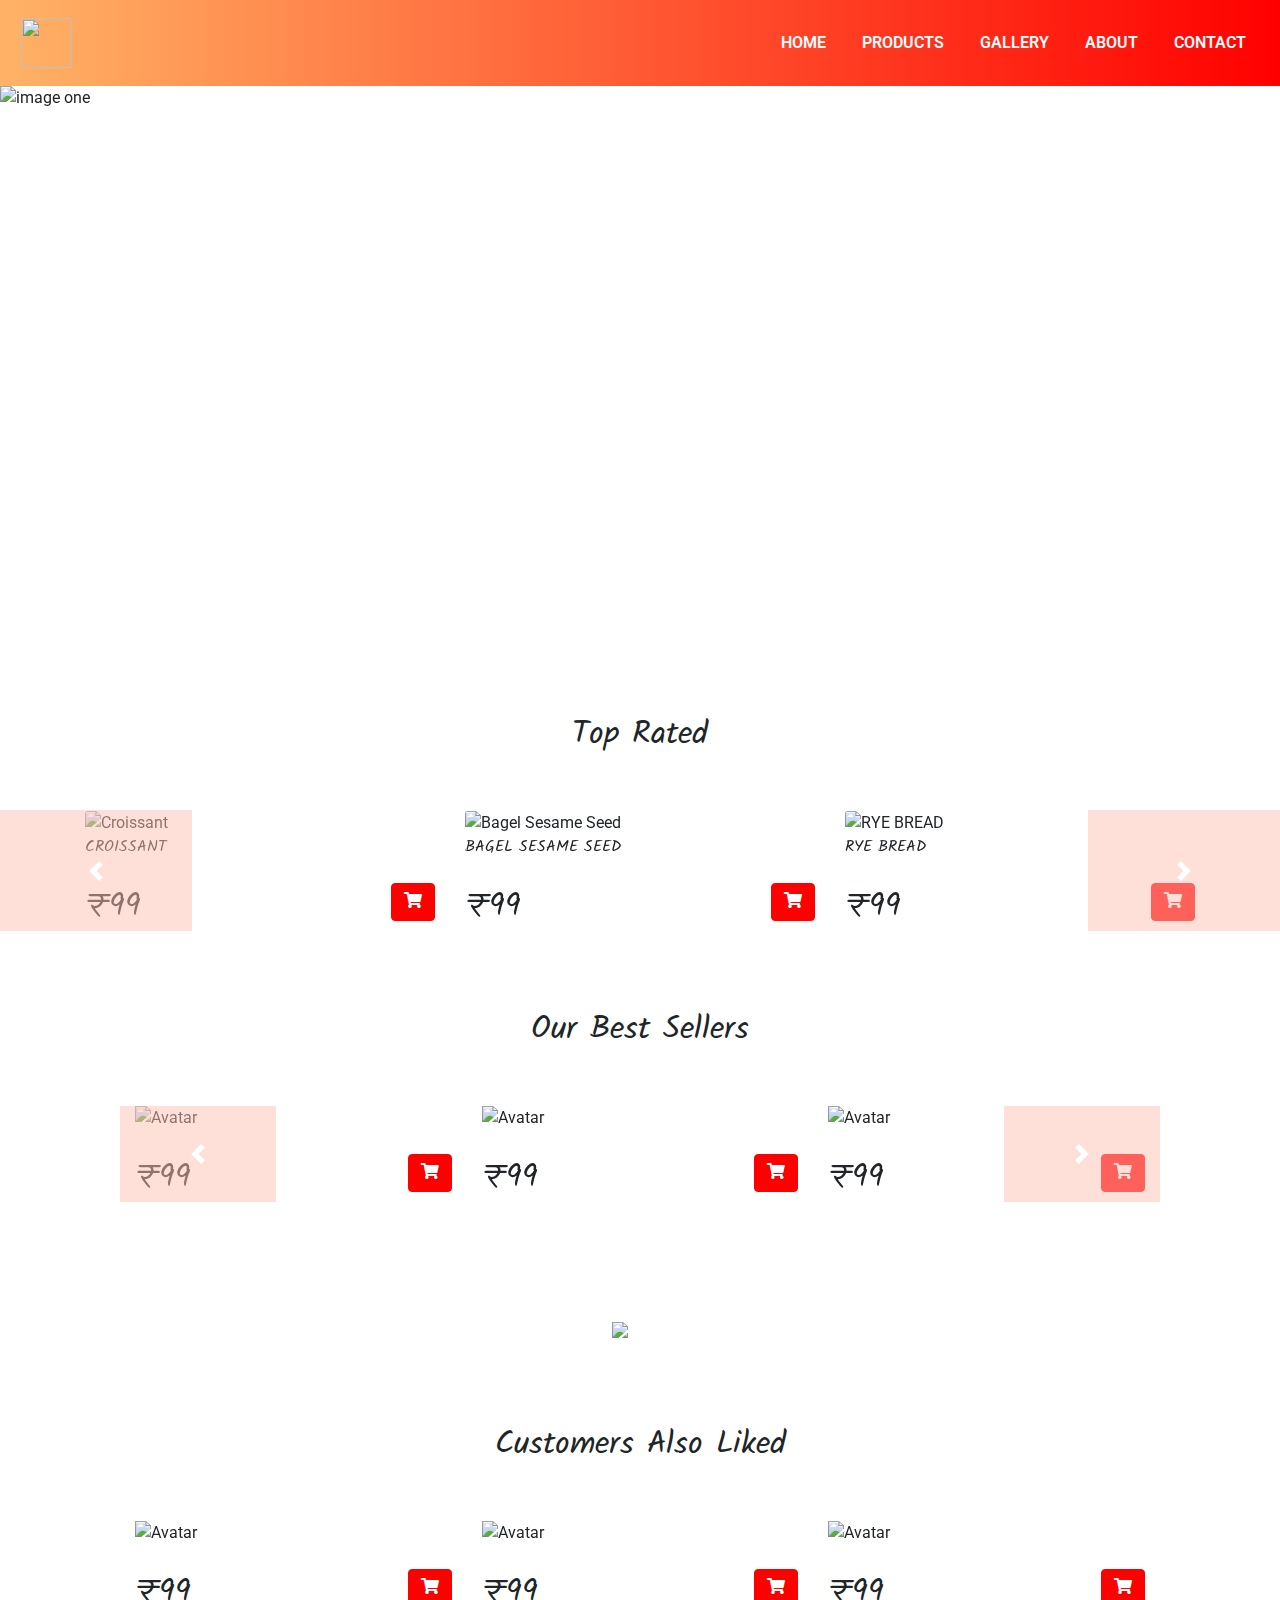
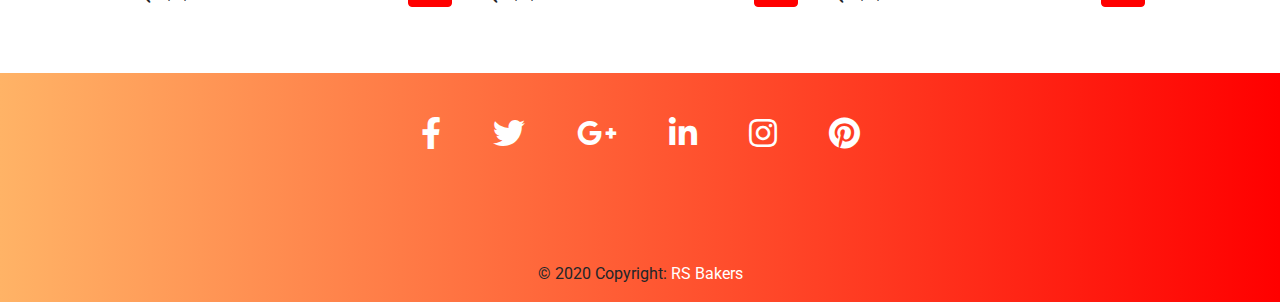
==== index.html @ 524e9bda "Add files via upload" ====
<!DOCTYPE html>
<html>

<head>
    <!--Home.css-->
    <link rel="stylesheet" type="text/css" href="Home.css">
    <!--Viewport-->
    <meta name="viewport" content="width=device-width, initial-scale=1">
<!--Bootstrap Doc-->
    <link rel="stylesheet" href="https://stackpath.bootstrapcdn.com/bootstrap/4.3.1/css/bootstrap.min.css" integrity="sha384-ggOyR0iXCbMQv3Xipma34MD+dH/1fQ784/j6cY/iJTQUOhcWr7x9JvoRxT2MZw1T" crossorigin="anonymous">
<!--Font awesome-->
    <link rel="stylesheet" href="path/to/font-awesome/css/font-awesome.min.css">
<!--Font awesome kit-->
    <script src="https://kit.fontawesome.com/ab3c76b67e.js" crossorigin="anonymous"></script>
<!--Google Kalam Kit-->
    <link href="https://fonts.googleapis.com/css?family=Kalam&display=swap" rel="stylesheet">


    <!-- Font Awesome -->
<link rel="stylesheet" href="https://use.fontawesome.com/releases/v5.8.2/css/all.css">
<!-- Google Fonts -->
<link rel="stylesheet" href="https://fonts.googleapis.com/css?family=Roboto:300,400,500,700&display=swap">
<!-- Bootstrap core CSS -->
<link href="https://cdnjs.cloudflare.com/ajax/libs/twitter-bootstrap/4.4.1/css/bootstrap.min.css" rel="stylesheet">
<!-- Material Design Bootstrap -->
<link href="https://cdnjs.cloudflare.com/ajax/libs/mdbootstrap/4.12.0/css/mdb.min.css" rel="stylesheet">
<title>RS Bakers</title>
</head>


<body>
    <!--BOOTSTRAP NAVBAR-->
    <nav class="navbar navbar-expand-lg fixed-top homenav">
        <a class="navbar-brand" href="#">
            <img src="file:///Users/rakesh/Desktop/Bakery%20store%202/rs-logo-png-3.png"  class="toplogo">
        </a>
        <button class="navbar-toggler navicon" type="button" data-toggle="collapse" data-target="#navbarNav" aria-controls="navbarNav" aria-expanded="false" aria-label="Toggle navigation">
          <span class="navbar-toggler-icon"><i class="fas fa-bars"></i></span>
        </button>
        <div class="collapse navbar-collapse" id="navbarNav">
          <ul class="navbar-nav ml-auto navlist">
            <li class="nav-item active">
              <a class="nav-link" href="/Users/rakesh/Desktop/Bakery Store 3/Home.html">HOME</a>
            </li>
            <li class="nav-item">
              <a class="nav-link" href="/Users/rakesh/Desktop/Bakery Store 3/products.html">PRODUCTS</a>
            </li>
            <li class="nav-item">
              <a class="nav-link" href="/Users/rakesh/Desktop/Bakery Store 3/gallery.html">GALLERY</a>
            </li>
            <li class="nav-item">
              <a class="nav-link" href="/Users/rakesh/Desktop/Bakery Store 3/about.html">ABOUT</a>
            </li>
            <li class="nav-item">
                <a class="nav-link" href="/Users/rakesh/Desktop/Bakery Store 3/contact.html">CONTACT</a>
              </li>
          </ul>
        </div>
      </nav>

<!--BOOTSTRAP NAVBAR-->

<!--CAROUSEL-->

<div id="carouselExampleIndicators" class="carousel slide main-carousel" data-ride="carousel">
    <ol class="carousel-indicators">
      <li data-target="#carouselExampleIndicators" data-slide-to="0" class="active"></li>
      <li data-target="#carouselExampleIndicators" data-slide-to="1"></li>
      <li data-target="#carouselExampleIndicators" data-slide-to="2"></li>
    </ol>
    <div class="carousel-inner">
      <div class="carousel-item active">
        <img src="http://getwallpapers.com/wallpaper/full/7/2/f/818610-bakery-wallpapers-1920x1080-for-4k.jpg" class="d-block w-100 main-carousel" alt="image one">
      </div>
      <div class="carousel-item">
        <img src="http://getwallpapers.com/wallpaper/full/2/1/3/818799-bakery-wallpapers-1920x1080-for-lockscreen.jpg" class="d-block w-100 main-carousel" alt="img two">
      </div>
      <div class="carousel-item">
        <img src="http://getwallpapers.com/wallpaper/full/9/5/8/818747-bakery-wallpapers-1920x1080-for-ipad-2.jpg" class="d-block w-100 main-carousel" alt="img three">
      </div>
    </div>
    <a class="carousel-control-prev" href="#carouselExampleIndicators" role="button" data-slide="prev">
      <span class="carousel-control-prev-icon" aria-hidden="true"></span>
      <span class="sr-only">Previous</span>
    </a>
    <a class="carousel-control-next" href="#carouselExampleIndicators" role="button" data-slide="next">
      <span class="carousel-control-next-icon" aria-hidden="true"></span>
      <span class="sr-only">Next</span>
    </a>
  </div>

<!--CAROUSEL-->

<!--PRODUCT GRID IN CAROUSEL-->

<h2>Top Rated</h2>

<div class="toprated"> 
      <div id="carouselExampleControl" class="carousel slide" data-ride="carousel">
        <div class="carousel-inner">
          <div class="carousel-item active">
            

            <div class="container">
                <div class="row">
                  <div class="col-sm">
                    <img class="card-img-top" src="https://image.shutterstock.com/image-photo/freshly-baked-butter-croissant-studio-260nw-226530733.jpg" alt="Croissant">
                    <p>CROISSANT</p>
                    <p class="card-text nine">₹99
            <a href="#" class="btn btn-primary buybtn"><i class="fa fa-shopping-cart" aria-hidden="true"></i></a>
                    </p>
                </div>
                  <div class="col-sm">
                    <img class="card-img-top" src="https://image.shutterstock.com/image-photo/tasty-bagel-sesame-seed-on-260nw-374619004.jpg" alt="Bagel Sesame Seed">
                    <p>BAGEL SESAME SEED</p>
                    <p class="card-text nine">₹99
                        <a href="#" class="btn btn-primary buybtn"><i class="fa fa-shopping-cart" aria-hidden="true"></i></a>
                                </p> 
                </div>
                  <div class="col-sm">
                    <img class="card-img-top" src="https://image.shutterstock.com/image-photo/fresh-rustic-wholemeal-rye-bread-260nw-551279221.jpg" alt="RYE BREAD">
                    <p>RYE BREAD</p>
                    <p class="card-text nine">₹99
                        <a href="#" class="btn btn-primary buybtn"><i class="fa fa-shopping-cart" aria-hidden="true"></i></a>
                                </p>
                </div>
                </div>
              </div>
        

          </div>
          <div class="carousel-item">
            
            <div class="container">
                <div class="row">
                  <div class="col-sm">
                    <img class="card-img-top" src="https://image.shutterstock.com/image-photo/freshly-baked-butter-croissant-studio-260nw-226530733.jpg" alt="Croissant">
                    <p>CROISSANT</p>
                    <p class="card-text nine">₹99
            <a href="#" class="btn btn-primary buybtn"><i class="fa fa-shopping-cart" aria-hidden="true"></i></a>
                    </p>
                </div>
                  <div class="col-sm">
                    <img class="card-img-top" src="https://image.shutterstock.com/image-photo/tasty-bagel-sesame-seed-on-260nw-374619004.jpg" alt="Bagel Sesame Seed">
                    <p>BAGEL SESAME SEED</p>
                    <p class="card-text nine">₹99
                        <a href="#" class="btn btn-primary buybtn"><i class="fa fa-shopping-cart" aria-hidden="true"></i></a>
                                </p> 
                </div>
                  <div class="col-sm">
                    <img class="card-img-top" src="https://image.shutterstock.com/image-photo/fresh-rustic-wholemeal-rye-bread-260nw-551279221.jpg" alt="RYE BREAD">
                    <p>RYE BREAD</p>
                    <p class="card-text nine">₹99
                        <a href="#" class="btn btn-primary buybtn"><i class="fa fa-shopping-cart" aria-hidden="true"></i></a>
                                </p>
                </div>
                </div>
              </div>
        


          </div>
          <div class="carousel-item">
    
            <div class="container">
                <div class="row">
                  <div class="col-sm">
                    <img class="card-img-top" src="https://image.shutterstock.com/image-photo/freshly-baked-butter-croissant-studio-260nw-226530733.jpg" alt="Croissant">
                    <p>CROISSANT</p>
                    <p class="card-text nine">₹99
            <a href="#" class="btn btn-primary buybtn"><i class="fa fa-shopping-cart" aria-hidden="true"></i></a>
                    </p>
                </div>
                  <div class="col-sm">
                    <img class="card-img-top" src="https://image.shutterstock.com/image-photo/tasty-bagel-sesame-seed-on-260nw-374619004.jpg" alt="Bagel Sesame Seed">
                    <p>BAGEL SESAME SEED</p>
                    <p class="card-text nine">₹99
                        <a href="#" class="btn btn-primary buybtn"><i class="fa fa-shopping-cart" aria-hidden="true"></i></a>
                                </p> 
                </div>
                  <div class="col-sm">
                    <img class="card-img-top" src="https://image.shutterstock.com/image-photo/fresh-rustic-wholemeal-rye-bread-260nw-551279221.jpg" alt="RYE BREAD">
                    <p>RYE BREAD</p>
                    <p class="card-text nine">₹99
                        <a href="#" class="btn btn-primary buybtn"><i class="fa fa-shopping-cart" aria-hidden="true"></i></a>
                                </p>
                </div>
                </div>
              </div>
        


          </div>
        </div>
        <a class="carousel-control-prev prev-next" href="#carouselExampleControl" role="button" data-slide="prev">
          <span class="carousel-control-prev-icon" aria-hidden="true"></span>
          <span class="sr-only">Previous</span>
        </a>
        <a class="carousel-control-next prev-next" href="#carouselExampleControl" role="button" data-slide="next">
          <span class="carousel-control-next-icon" aria-hidden="true"></span>
          <span class="sr-only">Next</span>
        </a>
      </div></div>

<!--PRODUCT GRID IN CAROUSEL-->

<!--HOVER PRODUCT GRID IN CAROUSEL-->
<h2>Our Best Sellers</h2>
    <div id="carouselExampleContro" class="carousel slide hover-carousel" data-ride="carousel">
        <div class="carousel-inner">
          <div class="carousel-item active">
            

<section class="best-sellers">
    <div class="container main">
      <img src="https://images.unsplash.com/photo-1509957879660-dd8846a0b43d?ixlib=rb-1.2.1&ixid=eyJhcHBfaWQiOjEyMDd9&auto=format&fit=crop&w=500&q=60" alt="Avatar" class="image" style="width:100%">
      <div class="middle">
        <div class="text">Modified Bread</div>
      </div>
    
       <p class="card-text nine">₹99
          <a href="#" class="btn btn-primary buybtn"><i class="fa fa-shopping-cart" aria-hidden="true"></i>
    </a></p>
    
    </div>
    
    <div class="container main">
      <img src="https://images.unsplash.com/photo-1469533778471-92a68acc3633?ixlib=rb-1.2.1&ixid=eyJhcHBfaWQiOjEyMDd9&auto=format&fit=crop&w=500&q=60" alt="Avatar" class="image" style="width:100%">
      <div class="middle">
        <div class="text">Cheese Cake</div>
      </div>
    
       <p class="card-text nine">₹99
          <a href="#" class="btn btn-primary buybtn"><i class="fa fa-shopping-cart" aria-hidden="true"></i>
    </a></p>
    
    </div>
    
    <div class="container main">
      <img src="https://images.unsplash.com/photo-1509440159596-0249088772ff?ixlib=rb-1.2.1&ixid=eyJhcHBfaWQiOjEyMDd9&auto=format&fit=crop&w=500&q=60" alt="Avatar" class="image" style="width:100%">
      <div class="middle">
        <div class="text">Modified Bun</div>
      </div>
       <p class="card-text nine">₹99
          <a href="#" class="btn btn-primary buybtn"><i class="fa fa-shopping-cart" aria-hidden="true"></i>
    </a></p>
    </div>
    
    </section>
          </div>
          <div class="carousel-item">
            

<section class="best-sellers">
    <div class="container main">
      <img src="https://images.unsplash.com/photo-1509957879660-dd8846a0b43d?ixlib=rb-1.2.1&ixid=eyJhcHBfaWQiOjEyMDd9&auto=format&fit=crop&w=500&q=60" alt="Avatar" class="image" style="width:100%">
      <div class="middle">
        <div class="text">Modified Bread</div>
      </div>
    
       <p class="card-text nine">₹99
          <a href="#" class="btn btn-primary buybtn"><i class="fa fa-shopping-cart" aria-hidden="true"></i>
    </a></p>
    
    </div>
    
    <div class="container main">
      <img src="https://images.unsplash.com/photo-1469533778471-92a68acc3633?ixlib=rb-1.2.1&ixid=eyJhcHBfaWQiOjEyMDd9&auto=format&fit=crop&w=500&q=60" alt="Avatar" class="image" style="width:100%">
      <div class="middle">
        <div class="text">Cheese Cake</div>
      </div>
    
       <p class="card-text nine">₹99
          <a href="#" class="btn btn-primary buybtn"><i class="fa fa-shopping-cart" aria-hidden="true"></i>
    </a></p>
    
    </div>
    
    <div class="container main">
      <img src="https://images.unsplash.com/photo-1509440159596-0249088772ff?ixlib=rb-1.2.1&ixid=eyJhcHBfaWQiOjEyMDd9&auto=format&fit=crop&w=500&q=60" alt="Avatar" class="image" style="width:100%">
      <div class="middle">
        <div class="text">Modified Bun</div>
      </div>
       <p class="card-text nine">₹99
          <a href="#" class="btn btn-primary buybtn"><i class="fa fa-shopping-cart" aria-hidden="true"></i>
    </a></p>
    </div>
    
    </section>
          </div>
          <div class="carousel-item">
            

<section class="best-sellers">
    <div class="container main">
      <img src="https://images.unsplash.com/photo-1509957879660-dd8846a0b43d?ixlib=rb-1.2.1&ixid=eyJhcHBfaWQiOjEyMDd9&auto=format&fit=crop&w=500&q=60" alt="Avatar" class="image" style="width:100%">
      <div class="middle">
        <div class="text">Modified Bread</div>
      </div>
    
       <p class="card-text nine">₹99
          <a href="#" class="btn btn-primary buybtn"><i class="fa fa-shopping-cart" aria-hidden="true"></i>
    </a></p>
    
    </div>
    
    <div class="container main">
      <img src="https://images.unsplash.com/photo-1469533778471-92a68acc3633?ixlib=rb-1.2.1&ixid=eyJhcHBfaWQiOjEyMDd9&auto=format&fit=crop&w=500&q=60" alt="Avatar" class="image" style="width:100%">
      <div class="middle">
        <div class="text">Cheese Cake</div>
      </div>
    
       <p class="card-text" style="font-size: 3vh;">₹99
          <a href="#" class="btn btn-primary buybtn"><i class="fa fa-shopping-cart" aria-hidden="true"></i>
    </a></p>
    
    </div>
    
    <div class="container main">
      <img src="https://images.unsplash.com/photo-1509440159596-0249088772ff?ixlib=rb-1.2.1&ixid=eyJhcHBfaWQiOjEyMDd9&auto=format&fit=crop&w=500&q=60" alt="Avatar" class="image" style="width:100%">
      <div class="middle">
        <div class="text">Modified Bun</div>
      </div>
       <p class="card-text nine">₹99
          <a href="#" class="btn btn-primary buybtn"><i class="fa fa-shopping-cart" aria-hidden="true"></i>
    </a></p>
    </div>
    
    </section>
          </div>
        </div>
        <a class="carousel-control-prev prev-next" href="#carouselExampleContro" role="button" data-slide="prev">
          <span class="carousel-control-prev-icon" aria-hidden="true"></span>
          <span class="sr-only">Previous</span>
        </a>
        <a class="carousel-control-next prev-next" href="#carouselExampleContro" role="button" data-slide="next">
          <span class="carousel-control-next-icon" aria-hidden="true"></span>
          <span class="sr-only">Next</span>
        </a>
      </div>

<!--HOVER PRODUCT GRID IN CAROUSEL-->

<!--IMAGE-->

<div class="maincontain">
    <img src="https://images.unsplash.com/photo-1477763858572-cda7deaa9bc5?ixlib=rb-1.2.1&ixid=eyJhcHBfaWQiOjEyMDd9&auto=format&fit=crop&w=976&q=80" alt="Snow" style="width:100%;">
    <div class="top-left">
    <h2 class="paragraph" style="font-size: 3rem;"> RS BAKERS.</h2>
  
  <p class="paragraph">The Best Bakery in South India.</p>
  
  <p class="paragraph">The Best in Taste.</p>
  
  <p class="paragraph">The Best for पेट!</p>
  
  </div>
  </div>

<!--IMAGE-->

<!--CUSTOMERS ALSO LIKED-->


<h2>Customers Also Liked</h2>

<section class="best-sellers hover-carousel liked">
<div class="container main">
  <img src="https://images.unsplash.com/photo-1509957879660-dd8846a0b43d?ixlib=rb-1.2.1&ixid=eyJhcHBfaWQiOjEyMDd9&auto=format&fit=crop&w=500&q=60" alt="Avatar" class="image" style="width:100%">
  <div class="middle">
    <div class="text">Modified Bread</div>
  </div>

   <p class="card-text nine">₹99
      <a href="#" class="btn btn-primary buybtn"><i class="fa fa-shopping-cart" aria-hidden="true"></i>
</a></p>
</div>


<div class="container main">
  <img src="https://images.unsplash.com/photo-1469533778471-92a68acc3633?ixlib=rb-1.2.1&ixid=eyJhcHBfaWQiOjEyMDd9&auto=format&fit=crop&w=500&q=60" alt="Avatar" class="image" style="width:100%">
  <div class="middle">
    <div class="text">Cheese Cake</div>
  </div>

   <p class="card-text nine">₹99
      <a href="#" class="btn btn-primary buybtn"><i class="fa fa-shopping-cart" aria-hidden="true"></i>
</a></p>
</div>

<div class="container main">
  <img src="https://images.unsplash.com/photo-1509440159596-0249088772ff?ixlib=rb-1.2.1&ixid=eyJhcHBfaWQiOjEyMDd9&auto=format&fit=crop&w=500&q=60" alt="Avatar" class="image" style="width:100%">
  <div class="middle">
    <div class="text">Modified Bun</div>
  </div>

   <p class="card-text nine">₹99
      <a href="#" class="btn btn-primary buybtn"><i class="fa fa-shopping-cart" aria-hidden="true"></i>
</a></p>
</div>

</section>


</div>
<!--CUSTOMERS ALSO LIKED-->

<!--FOOTER-->
<!-- Footer -->
<footer class="page-footer font-small cyan darken-3 footerc">

    <!-- Footer Elements -->
    <div class="container">
  
      <!-- Grid row-->
      <div class="row">
  
        <!-- Grid column -->
        <div class="col-md-12 py-5">
          <div class="mb-5 flex-center">
            <center>
            <!-- Facebook -->
            <a class="fb-ic">
              <i class="fab fa-facebook-f fa-lg white-text mr-md-5 mr-3 fa-2x"> </i>
            </a>
            <!-- Twitter -->
            <a class="tw-ic">
              <i class="fab fa-twitter fa-lg white-text mr-md-5 mr-3 fa-2x"> </i>
            </a>
            <!-- Google +-->
            <a class="gplus-ic">
              <i class="fab fa-google-plus-g fa-lg white-text mr-md-5 mr-3 fa-2x"> </i>
            </a>
            <!--Linkedin -->
            <a class="li-ic">
              <i class="fab fa-linkedin-in fa-lg white-text mr-md-5 mr-3 fa-2x"> </i>
            </a>
            <!--Instagram-->
            <a class="ins-ic">
              <i class="fab fa-instagram fa-lg white-text mr-md-5 mr-3 fa-2x"> </i>
            </a>
            <!--Pinterest-->
            <a class="pin-ic">
              <i class="fab fa-pinterest fa-lg white-text fa-2x"> </i>
            </a>
            </center>
          </div>
        </div>
        <!-- Grid column -->
  
      </div>
      <!-- Grid row-->
  
    </div>
    <!-- Footer Elements -->
  
    <!-- Copyright -->
    <div class="footer-copyright text-center py-3">© 2020 Copyright:
      <a href="#" class="linkc"> RS Bakers</a>
    </div>
    <!-- Copyright -->
  
  </footer>
  <!-- Footer -->
<!--FOOTER-->

<!----  JAVASCRIPT DOCUMENTATION----->
<script src="https://code.jquery.com/jquery-3.3.1.slim.min.js" integrity="sha384-q8i/X+965DzO0rT7abK41JStQIAqVgRVzpbzo5smXKp4YfRvH+8abtTE1Pi6jizo" crossorigin="anonymous"></script>
<script src="https://cdnjs.cloudflare.com/ajax/libs/popper.js/1.14.7/umd/popper.min.js" integrity="sha384-UO2eT0CpHqdSJQ6hJty5KVphtPhzWj9WO1clHTMGa3JDZwrnQq4sF86dIHNDz0W1" crossorigin="anonymous"></script>
<script src="https://stackpath.bootstrapcdn.com/bootstrap/4.3.1/js/bootstrap.min.js" integrity="sha384-JjSmVgyd0p3pXB1rRibZUAYoIIy6OrQ6VrjIEaFf/nJGzIxFDsf4x0xIM+B07jRM" crossorigin="anonymous"></script>
</body>

</html>
---- Home.css ----
/*---NAVBAR---*/
.homenav {
    background-image: linear-gradient(to right, #ffb366, #ff0000);
    position: sticky;
    z-index: 100;
    position: relative !important;
}

.navlist li a {
    color: #fff !important;
    font-weight: 600;
}
.navlist li {
	padding: 0 10px;
 }
.navicon {
    color: #fff !important;
}
.fa-bars {
    color: #fff !important;
    font-size:  30px !important; 
}

.navicon {
    outline: none !important; 
    margin-right: 0rem;
}

.toplogo {
    width : 50px;
    height: 50px;
    margin: 5px;
}
/*---After Nav--*/
.prev-next {
    background: #ffc2b3;
}

.main-carousel {
height: 550px !important;
}

.nine {
    font-size: 2rem;
    margin-top: 1.5rem;
}

p, h2 {
    font-family: 'Kalam', cursive;
}

.buybtn {
    float: right;
    background-color: #ff0000 !important;
    border-color: #ff0000 !important;
}
.buybtn:hover {
    background-color: #ffb366 !important;
    border-color: #ff0000 !important;
  }

h2 {
    text-align: center;
    padding-bottom: 3rem;
    margin-top: 5rem !important;
}
.toprated {
    
}

  
.image {
    opacity: 1;
    display: block;
    width: 100%;
    height: auto;
    transition: .5s ease;
    backface-visibility: hidden;
  }
  
  .middle {
    transition: .5s ease;
    opacity: 0;
    position: absolute;
    top: 50%;
    left: 50%;
    transform: translate(-50%, -50%);
    -ms-transform: translate(-50%, -50%);
    text-align: center;
  }
  
  .container:hover .image {
    opacity: 0.3;
  }
  
  .container:hover .middle {
    opacity: 1;
  }
  
  .text {
    color: black;
    font-size: 2rem;
    padding: 16px 32px;
    font-family: 'Kalam', cursive;
  }
  
  .main {
    margin-right: 1vw;
    margin-left: 1vw;
    position: relative;
    width: 100%;
  }
  .hover-carousel {
    margin: 7.5rem;
    margin-top: 0rem;
  }

  @media only screen and (max-width: 600px) {
    .best-sellers {
      flex-direction: column;
    }
    .hover-carousel {
        margin: 0vh;
    margin-top: 2vh;
    }
  }

  .best-sellers {
      display: flex;
  }
  .liked {
    margin-bottom: 3.5rem;
  }

  /*--IMAGE--*/
  .maincontain {
    position: relative;
    text-align: center;
    color: white;
    margin-top: 6rem;
  }
  
  .top-left {
    position: absolute;
    top: 50%;
    left: 50%;
    transform: translate(-50%, -50%);
  }
  
  .paragraph {
    font-family: 'Kalam', cursive;
  }
  /*--IMAGE--*/

  /*--FOOTER--*/
  footer {
    background-image: linear-gradient(to right, #ffb366, #ff0000);
  }

  .white-text {
      color: white;
  }
  .linkc {
    color: #fff;
  }
  /*--FOOTER--*/
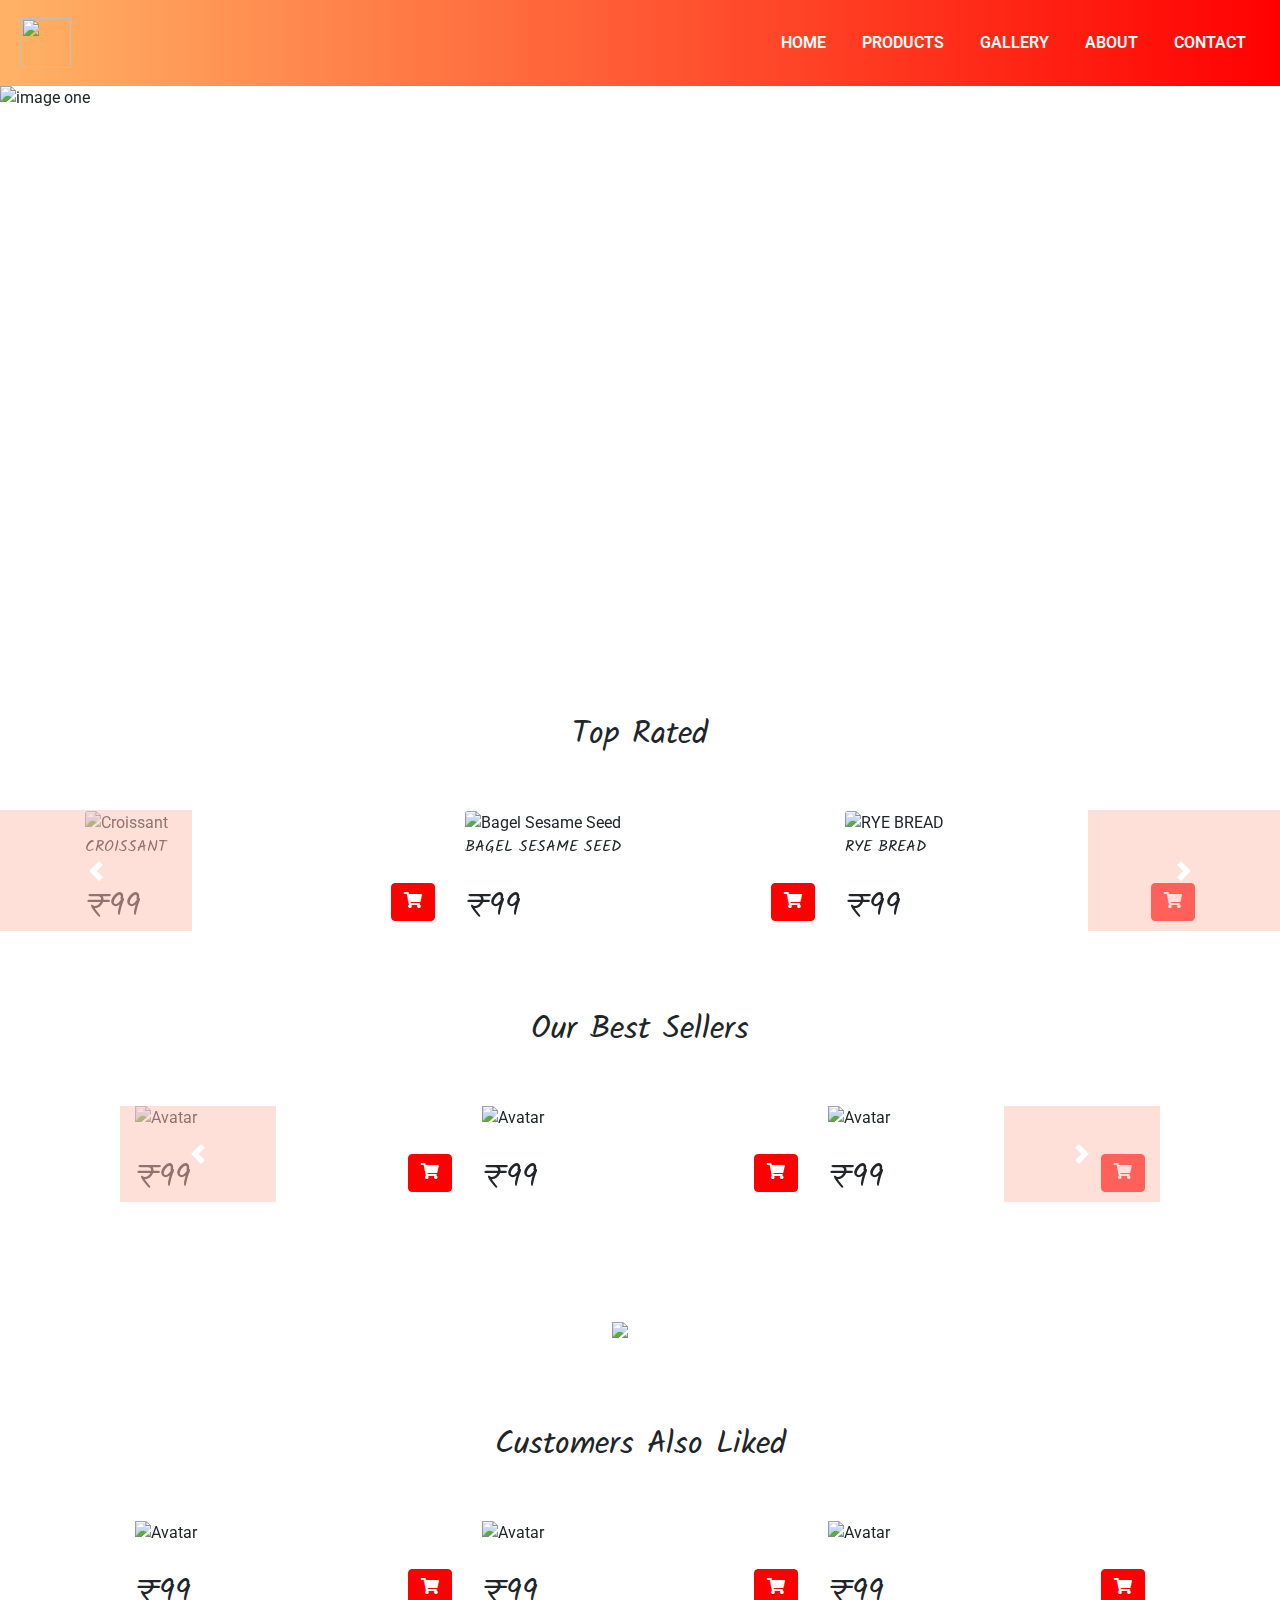
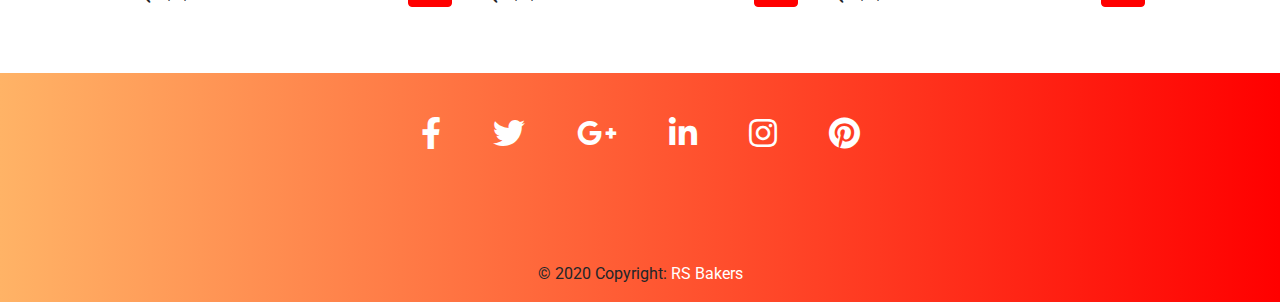
==== commit 00a3220e: "Add files via upload" ====
--- a/index.html
+++ b/index.html
@@ -32,7 +32,7 @@
     <!--BOOTSTRAP NAVBAR-->
     <nav class="navbar navbar-expand-lg fixed-top homenav">
         <a class="navbar-brand" href="#">
-            <img src="file:///Users/rakesh/Desktop/Bakery%20store%202/rs-logo-png-3.png"  class="toplogo">
+            <img src="file:///Users/rakesh/Desktop/Bakery%20Store%203/rs-logo-png-3.png"  class="toplogo">
         </a>
         <button class="navbar-toggler navicon" type="button" data-toggle="collapse" data-target="#navbarNav" aria-controls="navbarNav" aria-expanded="false" aria-label="Toggle navigation">
           <span class="navbar-toggler-icon"><i class="fas fa-bars"></i></span>
@@ -43,7 +43,7 @@
               <a class="nav-link" href="/Users/rakesh/Desktop/Bakery Store 3/Home.html">HOME</a>
             </li>
             <li class="nav-item">
-              <a class="nav-link" href="/Users/rakesh/Desktop/Bakery Store 3/products.html">PRODUCTS</a>
+              <a class="nav-link" href="products.html">PRODUCTS</a>
             </li>
             <li class="nav-item">
               <a class="nav-link" href="/Users/rakesh/Desktop/Bakery Store 3/gallery.html">GALLERY</a>
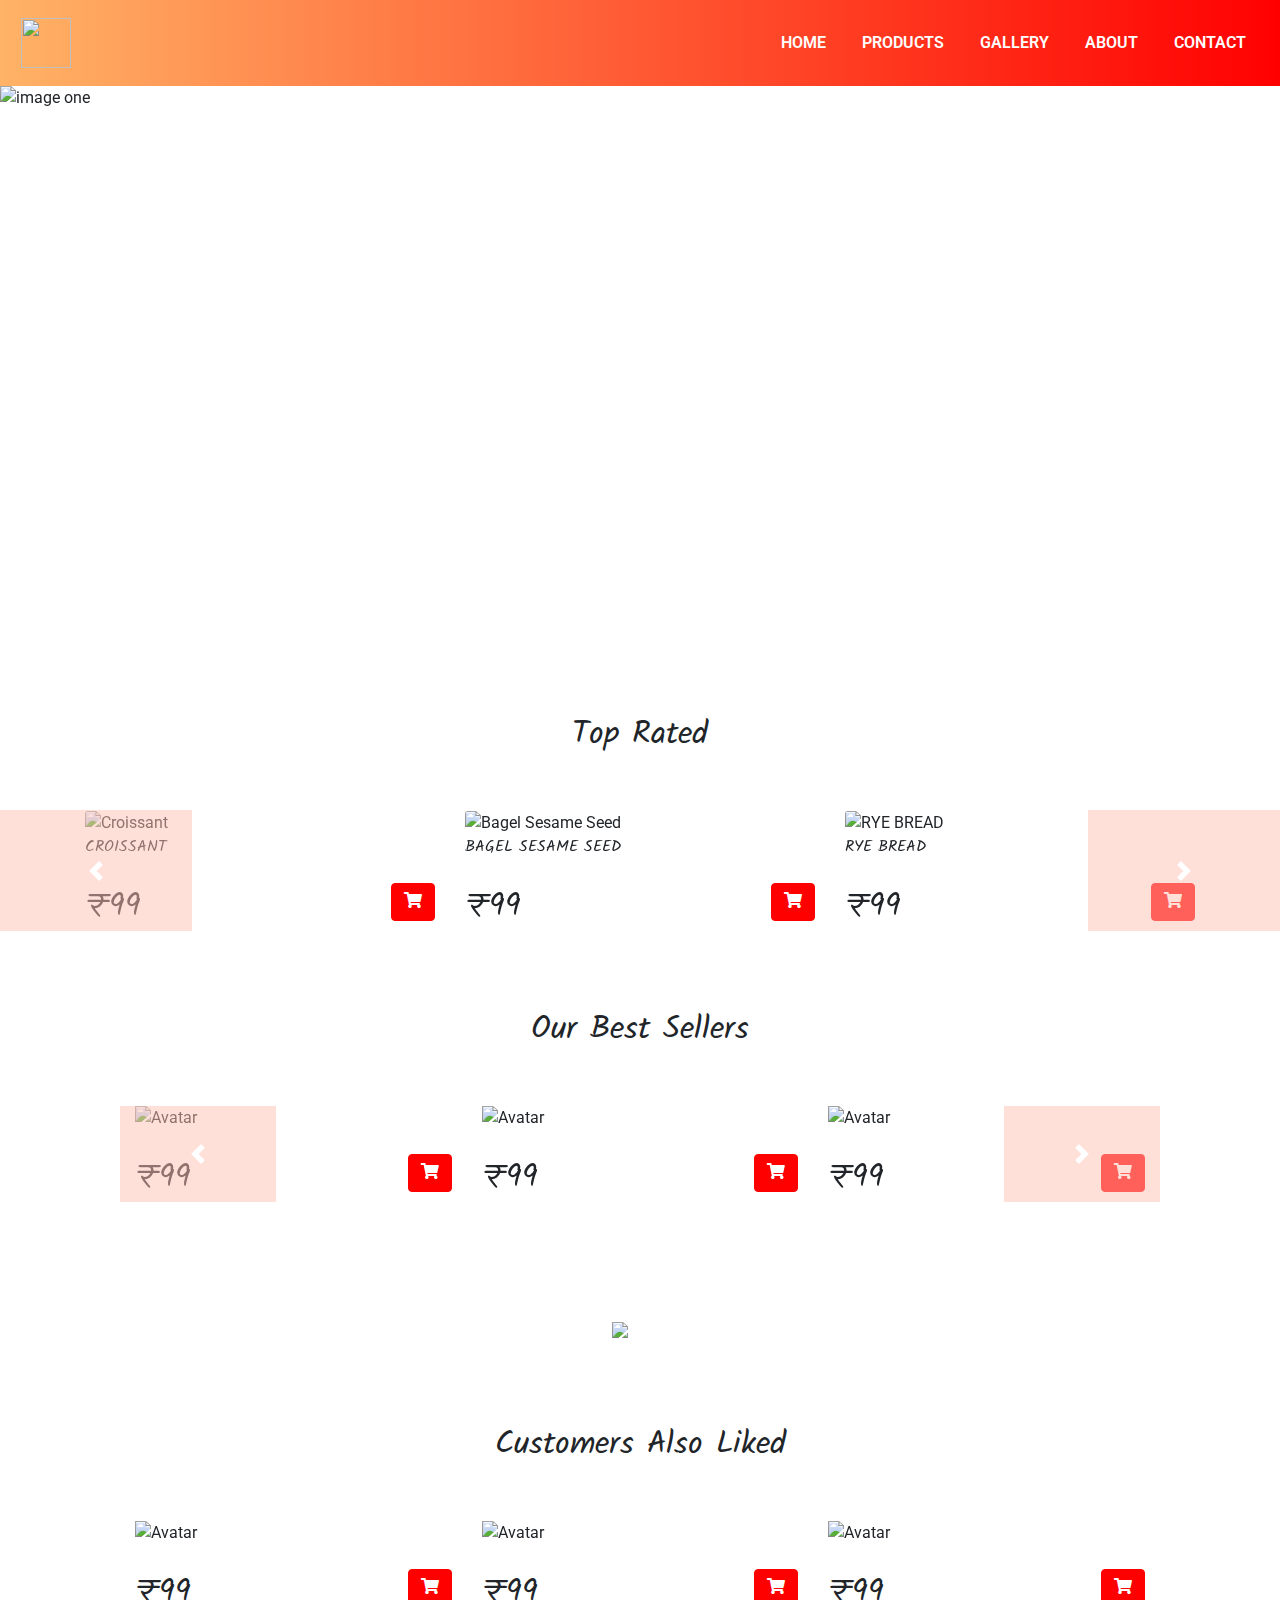
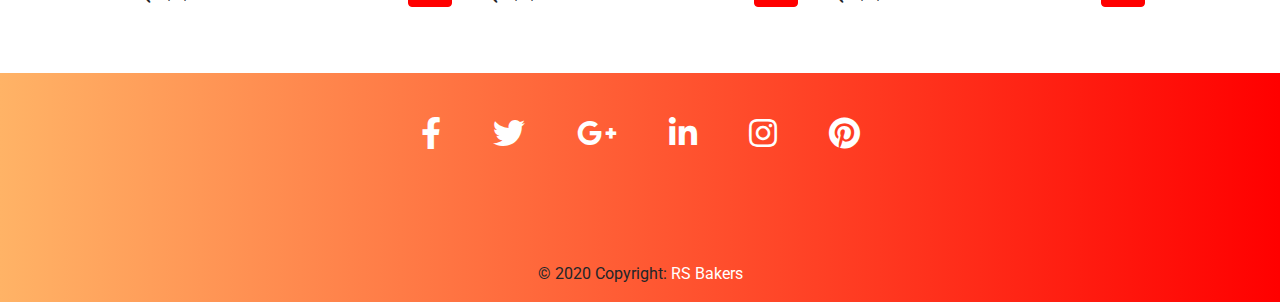
==== commit e9b3966b: "Update index.html" ====
--- a/index.html
+++ b/index.html
@@ -40,19 +40,19 @@
         <div class="collapse navbar-collapse" id="navbarNav">
           <ul class="navbar-nav ml-auto navlist">
             <li class="nav-item active">
-              <a class="nav-link" href="/Users/rakesh/Desktop/Bakery Store 3/Home.html">HOME</a>
+              <a class="nav-link" href="index.html">HOME</a>
             </li>
             <li class="nav-item">
               <a class="nav-link" href="products.html">PRODUCTS</a>
             </li>
             <li class="nav-item">
-              <a class="nav-link" href="/Users/rakesh/Desktop/Bakery Store 3/gallery.html">GALLERY</a>
+              <a class="nav-link" href="gallery.html">GALLERY</a>
             </li>
             <li class="nav-item">
-              <a class="nav-link" href="/Users/rakesh/Desktop/Bakery Store 3/about.html">ABOUT</a>
+              <a class="nav-link" href="about.html">ABOUT</a>
             </li>
             <li class="nav-item">
-                <a class="nav-link" href="/Users/rakesh/Desktop/Bakery Store 3/contact.html">CONTACT</a>
+                <a class="nav-link" href="contact.html">CONTACT</a>
               </li>
           </ul>
         </div>
@@ -470,4 +470,4 @@
 <script src="https://stackpath.bootstrapcdn.com/bootstrap/4.3.1/js/bootstrap.min.js" integrity="sha384-JjSmVgyd0p3pXB1rRibZUAYoIIy6OrQ6VrjIEaFf/nJGzIxFDsf4x0xIM+B07jRM" crossorigin="anonymous"></script>
 </body>
 
-</html>+</html>
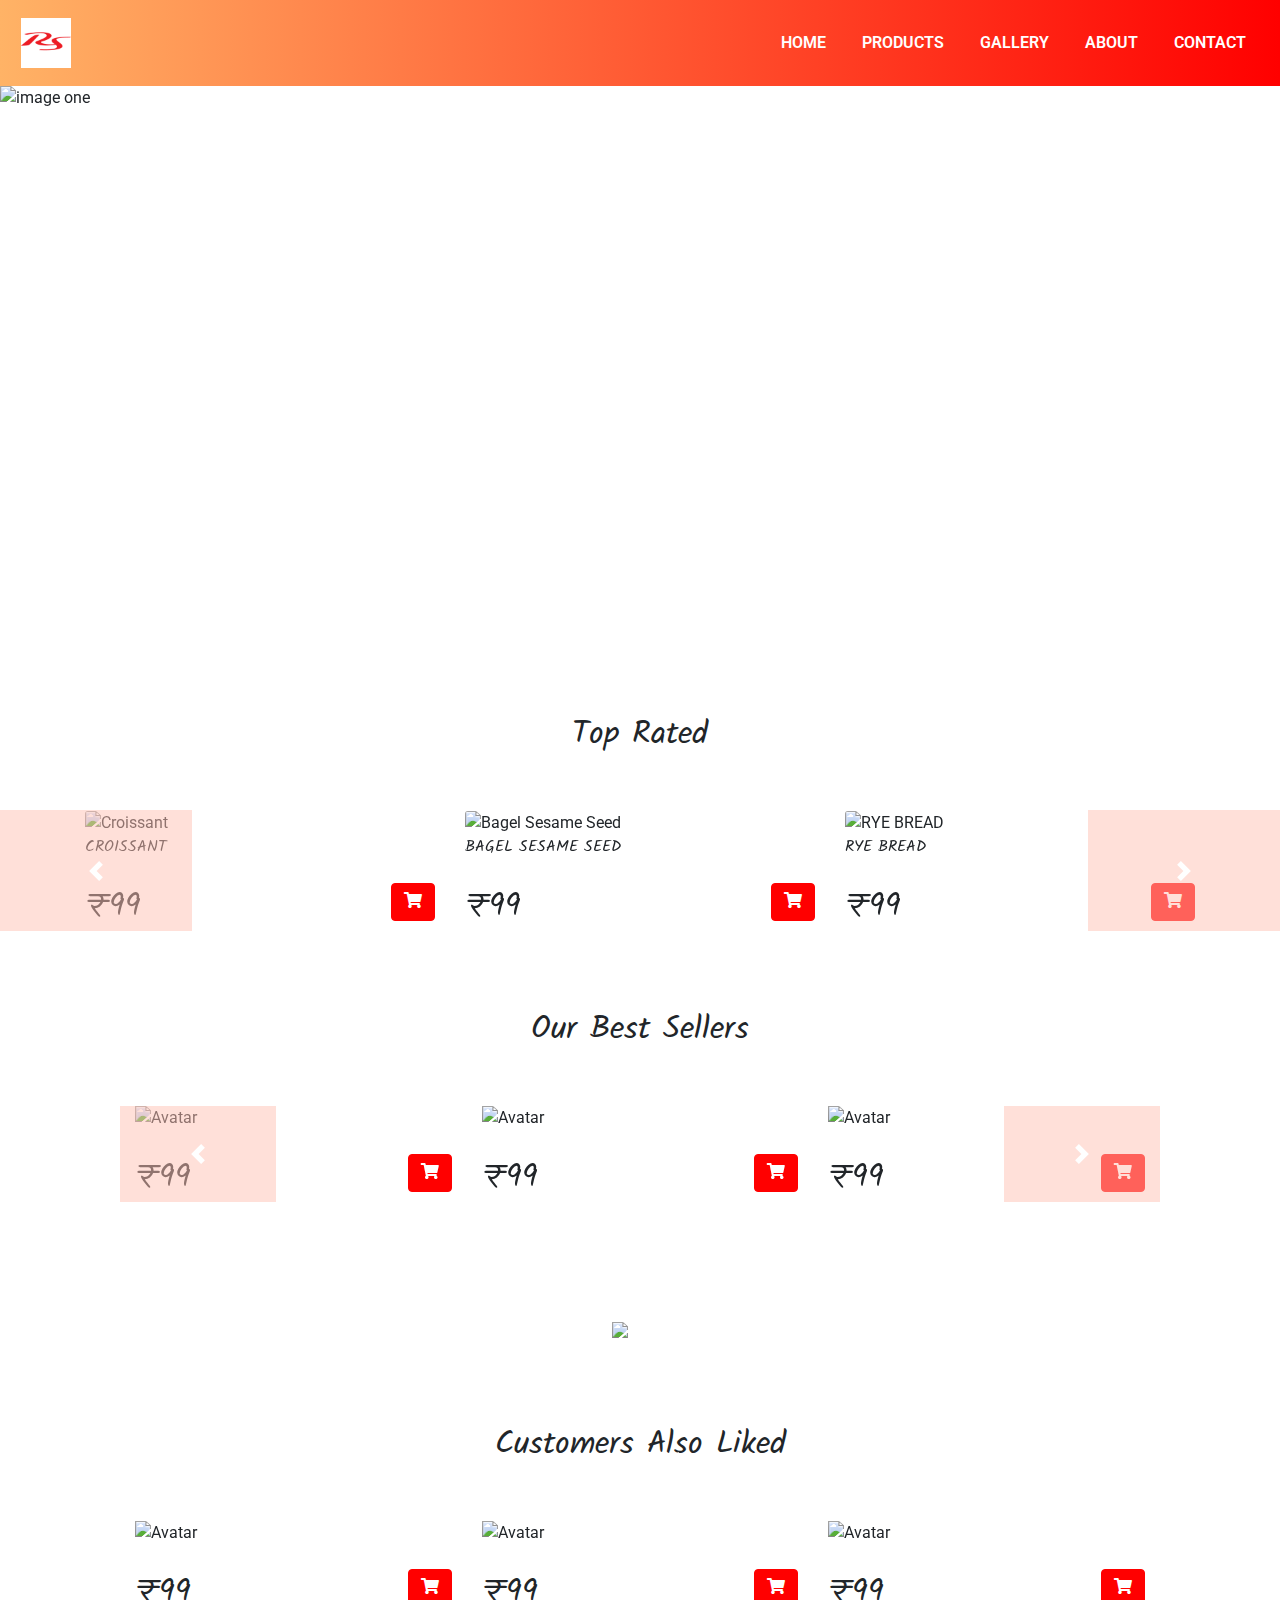
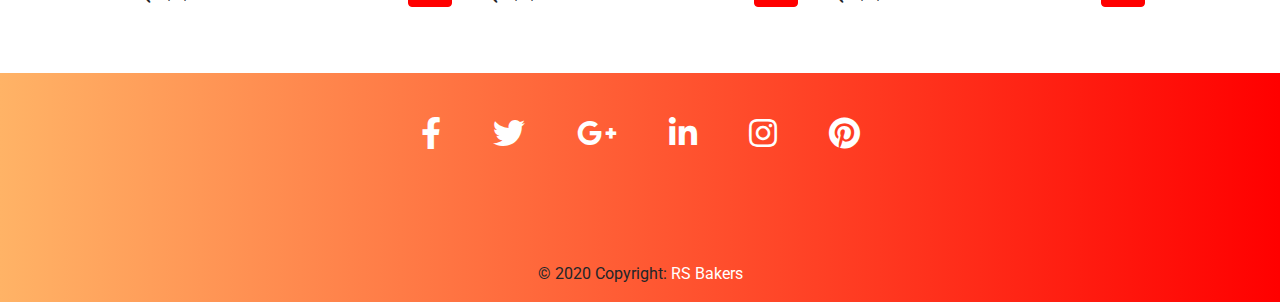
==== commit 32b70d56: "Update index.html" ====
--- a/index.html
+++ b/index.html
@@ -32,7 +32,7 @@
     <!--BOOTSTRAP NAVBAR-->
     <nav class="navbar navbar-expand-lg fixed-top homenav">
         <a class="navbar-brand" href="#">
-            <img src="file:///Users/rakesh/Desktop/Bakery%20Store%203/rs-logo-png-3.png"  class="toplogo">
+            <img src="rs-logo-png-3.png"  class="toplogo">
         </a>
         <button class="navbar-toggler navicon" type="button" data-toggle="collapse" data-target="#navbarNav" aria-controls="navbarNav" aria-expanded="false" aria-label="Toggle navigation">
           <span class="navbar-toggler-icon"><i class="fas fa-bars"></i></span>
